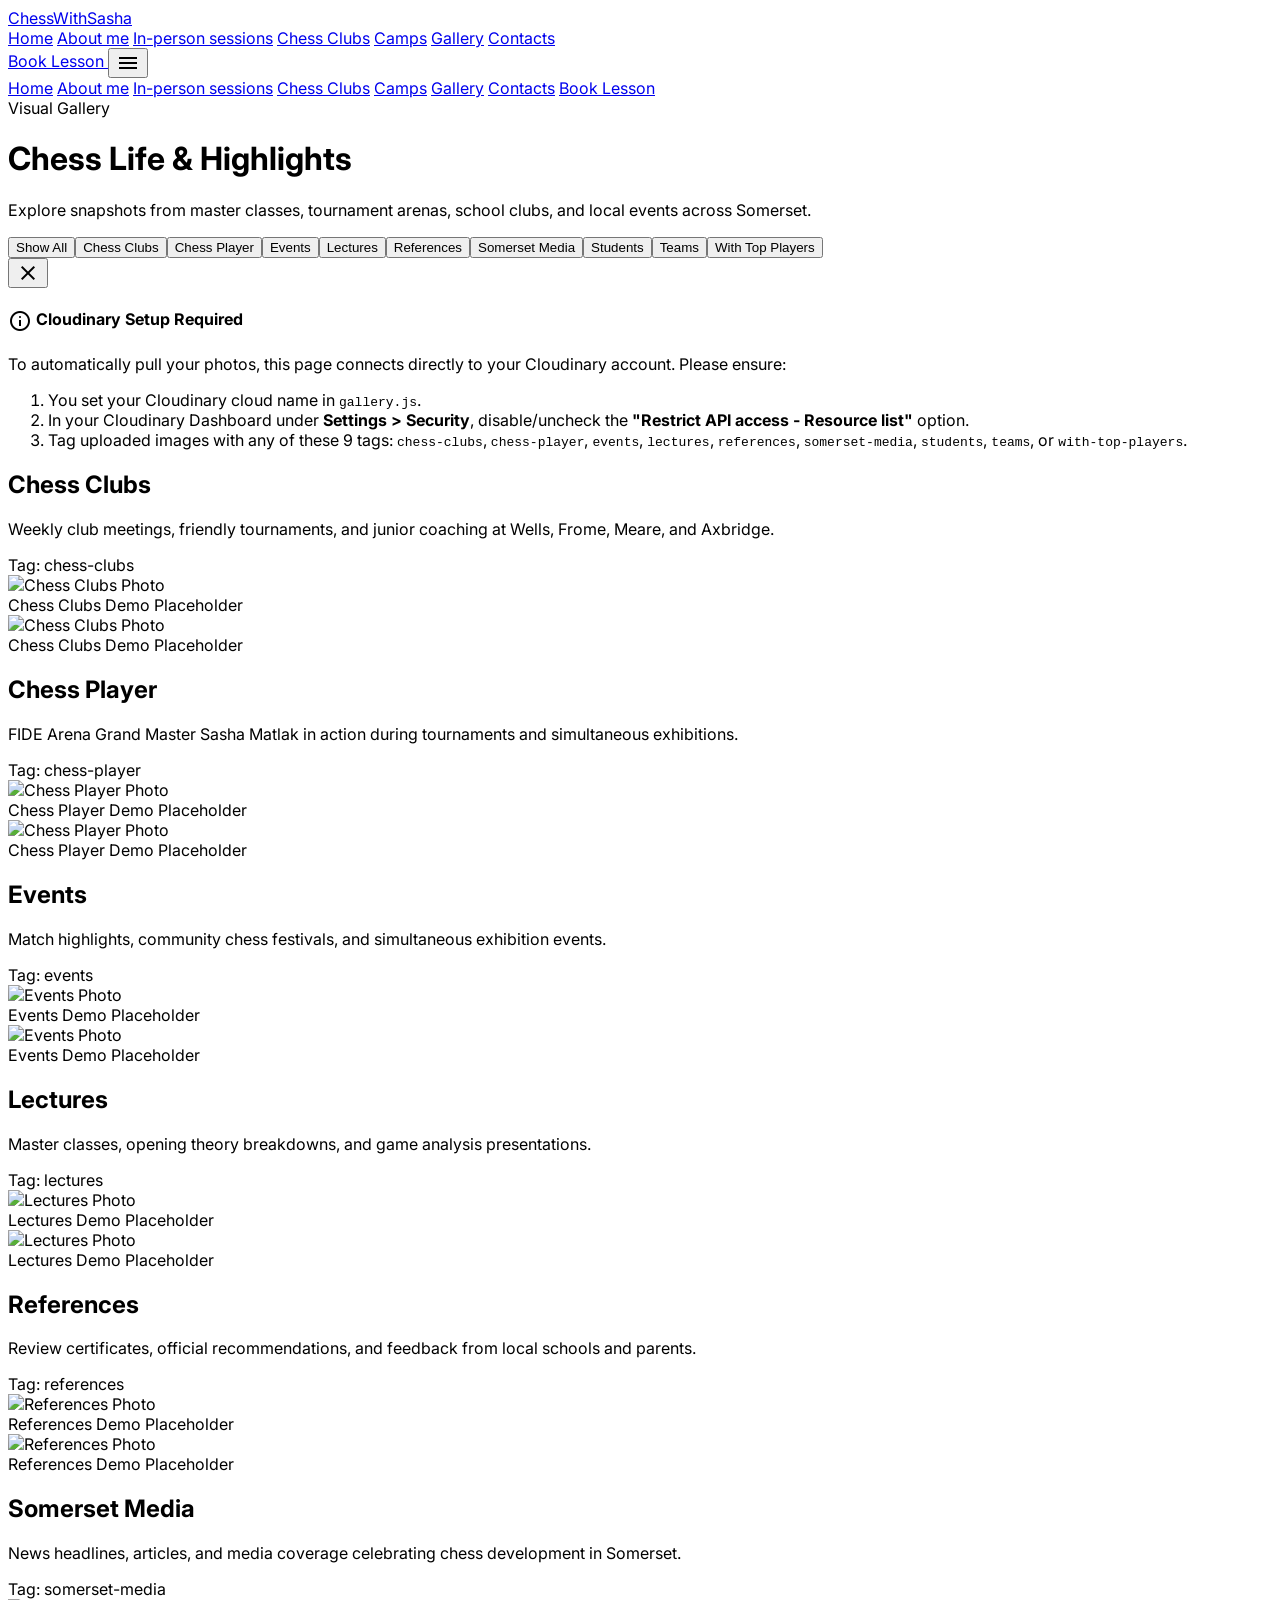
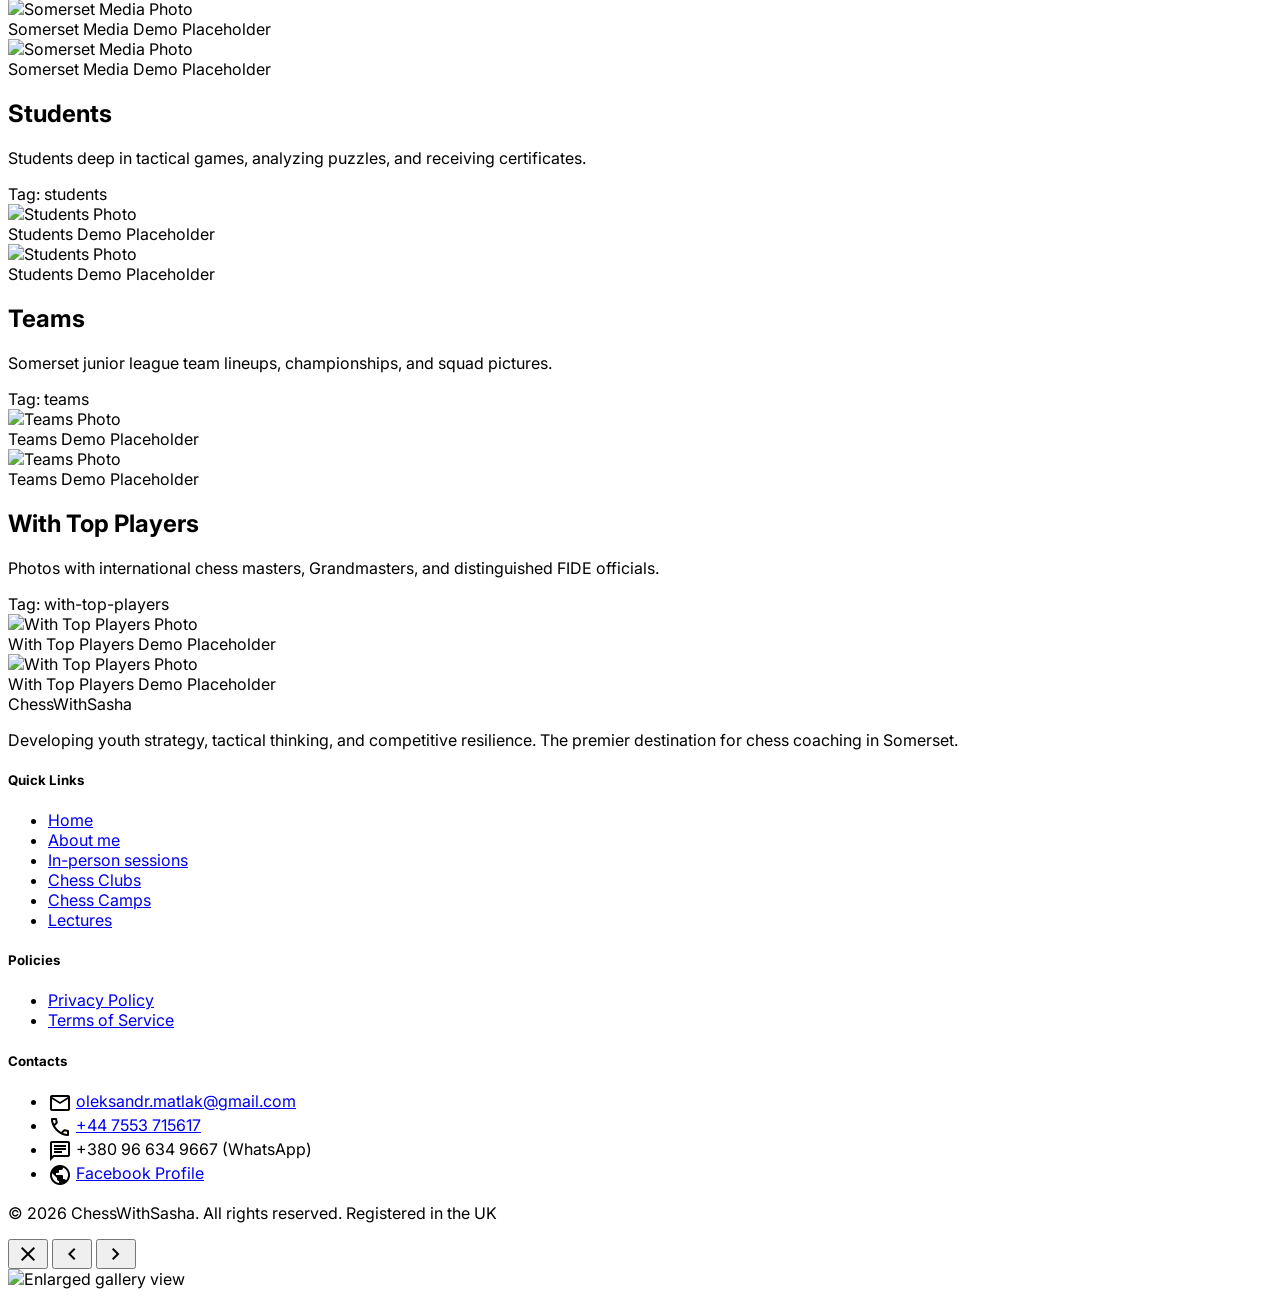
==== gallery.html @ dfef7be1 "Fix a bug" ====
<!DOCTYPE html>
<html class="light scroll-smooth" lang="en">

<head>
  <meta charset="utf-8">
  <meta content="width=device-width, initial-scale=1.0" name="viewport">
  <title>Gallery - ChessWithSasha</title>
  <meta name="description"
    content="Browse photo and video galleries from chess coaching, school clubs, training camps, and tournaments hosted by master Oleksandr Matlak in Somerset.">

  <!-- CSS Stylesheets -->
  <link rel="stylesheet" href="style.css">

  <!-- Tailwind CSS via CDN -->
  <script src="https://cdn.tailwindcss.com?plugins=forms,container-queries"></script>

  <!-- Google Material Icons -->
  <link href="https://fonts.googleapis.com/css2?family=Material+Symbols+Outlined" rel="stylesheet" />

  <script id="tailwind-config">
    tailwind.config = {
      darkMode: "class",
      theme: {
        extend: {
          "colors": {
            "on-tertiary": "#253143",
            "error-container": "#93000a",
            "secondary-fixed": "#ffe088",
            "surface-variant": "#f1f3f4",
            "secondary-container": "#af8d11",
            "on-error-container": "#ffdad6",
            "primary-fixed": "#1a1c1c",
            "primary-container": "#f1f3f4",
            "surface-container-lowest": "#ffffff",
            "tertiary-container": "#e0e7f1",
            "surface": "#f8f9fa",
            "surface-tint": "#5d5f5f",
            "outline-variant": "#c4c7c7",
            "on-primary-container": "#454747",
            "tertiary-fixed": "#253143",
            "primary-fixed-dim": "#454747",
            "outline": "#747778",
            "on-error": "#ffffff",
            "on-background": "#1a1c1c",
            "surface-container-high": "#e8eaed",
            "on-tertiary-fixed": "#ffffff",
            "secondary-fixed-dim": "#af8d11",
            "tertiary": "#3b475a",
            "on-secondary": "#ffffff",
            "inverse-on-surface": "#f1f3f4",
            "on-secondary-container": "#241a00",
            "on-primary": "#ffffff",
            "tertiary-fixed-dim": "#3b475a",
            "on-primary-fixed": "#ffffff",
            "error": "#ba1a1a",
            "on-surface": "#1a1c1c",
            "on-secondary-fixed-variant": "#574500",
            "background": "#f8f9fa",
            "surface-bright": "#ffffff",
            "surface-container-highest": "#dee1e6",
            "on-primary-fixed-variant": "#454747",
            "on-tertiary-container": "#253143",
            "on-surface-variant": "#444748",
            "inverse-surface": "#2f3131",
            "secondary": "#745b00",
            "on-tertiary-fixed-variant": "#3b475a",
            "inverse-primary": "#c6c6c7",
            "on-secondary-fixed": "#241a00",
            "surface-container": "#f1f3f4",
            "primary": "#5d5f5f",
            "surface-container-low": "#f8f9fa",
            "surface-dim": "#dee1e6",
            "accent-gold": "#c5a059",
            "surface-ebony": "#1a1c1c",
            "muted-silver": "#747778",
            "pure-white": "#ffffff",
            "slate-depth": "#2d394b"
          },
          "borderRadius": {
            "DEFAULT": "0.125rem",
            "lg": "0.25rem",
            "xl": "0.5rem",
            "full": "0.75rem"
          },
          "spacing": {
            "margin-mobile": "16px",
            "margin-desktop": "48px",
            "gutter": "24px",
            "container-max": "1200px",
            "base": "8px"
          },
          "fontFamily": {
            "headline-md": ["Manrope"],
            "body-md": ["Inter"],
            "body-lg": ["Inter"],
            "label-caps": ["Inter"],
            "display-lg-mobile": ["Manrope"],
            "display-lg": ["Manrope"],
            "headline-sm": ["Manrope"]
          },
          "fontSize": {
            "headline-md": ["32px", { "lineHeight": "40px", "fontWeight": "700" }],
            "body-md": ["16px", { "lineHeight": "24px", "fontWeight": "400" }],
            "body-lg": ["18px", { "lineHeight": "28px", "fontWeight": "400" }],
            "label-caps": ["12px", { "lineHeight": "16px", "letterSpacing": "0.1em", "fontWeight": "700" }],
            "display-lg-mobile": ["36px", { "lineHeight": "42px", "letterSpacing": "-0.02em", "fontWeight": "800" }],
            "display-lg": ["48px", { "lineHeight": "56px", "letterSpacing": "-0.02em", "fontWeight": "800" }],
            "headline-sm": ["24px", { "lineHeight": "32px", "fontWeight": "600" }]
          }
        },
      },
    }
  </script>
</head>

<body
  class="bg-surface-ebony text-pure-white font-body-md selection:bg-accent-gold selection:text-white min-h-screen flex flex-col">

  <header id="shared-header"></header>

  <main class="flex-grow">
    <!-- Top Header Section (Dark theme matching index hero) -->
    <div class="relative py-24 bg-surface-ebony border-b border-white/10">
      <div class="max-w-container-max mx-auto px-margin-desktop relative z-10 text-center">
        <!-- Hero Intro -->
        <span class="font-label-caps text-accent-gold tracking-[0.3em] uppercase mb-4 block font-bold">Visual Gallery</span>
        <h1 class="font-display-lg text-display-lg text-pure-white mb-6 leading-tight">Chess Life & Highlights</h1>
        <div class="h-1 w-24 bg-accent-gold mx-auto mb-6"></div>
        <p class="font-body-lg text-body-lg text-pure-white/80 max-w-2xl mx-auto mb-12 drop-shadow-md">
          Explore snapshots from master classes, tournament arenas, school clubs, and local events across Somerset.
        </p>

        <!-- Tag Filters Selector (Tabs) -->
        <div class="flex flex-wrap justify-center gap-2 mb-12 max-w-4xl mx-auto" id="gallery-filters">
          <!-- Will be dynamically generated by gallery.js -->
        </div>

        <!-- Cloudinary Instruction Box -->
        <div id="cloudinary-setup-guide" class="hidden max-w-3xl mx-auto p-6 bg-slate-depth/50 border border-accent-gold/20 rounded-lg text-sm text-pure-white/95 text-left relative">
          <button id="close-guide-btn" class="absolute top-3 right-3 text-pure-white/40 hover:text-accent-gold">
            <span class="material-symbols-outlined text-xl">close</span>
          </button>
          <h4 class="font-bold text-accent-gold uppercase tracking-wider mb-2 flex items-center gap-2">
            <span class="material-symbols-outlined text-lg">info</span> Cloudinary Setup Required
          </h4>
          <p class="mb-3">To automatically pull your photos, this page connects directly to your Cloudinary account. Please ensure:</p>
          <ol class="list-decimal pl-5 space-y-2 mb-3 text-pure-white/80">
            <li>You set your Cloudinary cloud name in <code class="bg-black/30 px-1.5 py-0.5 rounded text-accent-gold font-mono">gallery.js</code>.</li>
            <li>In your Cloudinary Dashboard under <strong>Settings &gt; Security</strong>, disable/uncheck the <strong>"Restrict API access - Resource list"</strong> option.</li>
            <li>Tag uploaded images with any of these 9 tags: <code class="bg-black/30 px-1 py-0.5 rounded text-white/90">chess-clubs</code>, <code class="bg-black/30 px-1 py-0.5 rounded text-white/90">chess-player</code>, <code class="bg-black/30 px-1 py-0.5 rounded text-white/90">events</code>, <code class="bg-black/30 px-1 py-0.5 rounded text-white/90">lectures</code>, <code class="bg-black/30 px-1 py-0.5 rounded text-white/90">references</code>, <code class="bg-black/30 px-1 py-0.5 rounded text-white/90">somerset-media</code>, <code class="bg-black/30 px-1 py-0.5 rounded text-white/90">students</code>, <code class="bg-black/30 px-1 py-0.5 rounded text-white/90">teams</code>, or <code class="bg-black/30 px-1 py-0.5 rounded text-white/90">with-top-players</code>.</li>
          </ol>
        </div>
      </div>
    </div>

    <!-- Gallery Sections Wrapper (Full width backgrounds span edge to edge) -->
    <div id="gallery-sections-container">
      <!-- 9 Sections will load here dynamically, alternating backgrounds -->
    </div>
  </main>

  <footer class="border-t bg-surface-ebony border-white/10 text-pure-white" id="shared-footer"></footer>

  <!-- Lightbox Modal -->
  <div id="lightbox-modal" class="fixed inset-0 z-50 bg-black/95 backdrop-blur-md hidden items-center justify-center p-4">
    <!-- Close Button -->
    <button id="lightbox-close" class="absolute top-6 right-6 text-pure-white/70 hover:text-accent-gold focus:outline-none transition-colors duration-200 z-50">
      <span class="material-symbols-outlined text-4xl">close</span>
    </button>
    
    <!-- Prev Button -->
    <button id="lightbox-prev" class="absolute left-4 md:left-8 top-1/2 -translate-y-1/2 text-pure-white/70 hover:text-accent-gold focus:outline-none transition-colors duration-200 z-50">
      <span class="material-symbols-outlined text-5xl">chevron_left</span>
    </button>
    
    <!-- Next Button -->
    <button id="lightbox-next" class="absolute right-4 md:right-8 top-1/2 -translate-y-1/2 text-pure-white/70 hover:text-accent-gold focus:outline-none transition-colors duration-200 z-50">
      <span class="material-symbols-outlined text-5xl">chevron_right</span>
    </button>

    <!-- Content Wrapper -->
    <div class="max-w-5xl max-h-[80vh] w-full flex flex-col items-center justify-center relative select-none">
      <img id="lightbox-image" src="" alt="Enlarged gallery view" class="max-w-full max-h-[75vh] object-contain rounded shadow-2xl transition-all duration-300 transform scale-95">
      <div id="lightbox-caption" class="text-pure-white/80 text-sm mt-4 text-center font-semibold tracking-wide"></div>
    </div>
  </div>

  <!-- Scripts -->
  <script src="header.js"></script>
  <script src="footer.js"></script>
  <script src="gallery.js"></script>
</body>

</html>
---- style.css ----
/* Google Fonts & Material Icons imported */
@import url('https://fonts.googleapis.com/css2?family=Inter:wght@400;500;600;700&family=Manrope:wght@600;700;800&family=Material+Symbols+Outlined:wght,FILL@100..700,0..1&display=swap');

/* Base Styles */
html {
  scroll-behavior: smooth;
}

body {
  font-family: 'Inter', sans-serif;
  overflow-x: hidden;
}

/* Material Symbols Setup */
.material-symbols-outlined {
  font-variation-settings: 'FILL' 0, 'wght' 400, 'GRAD' 0, 'opsz' 24;
  display: inline-block;
  vertical-align: middle;
}

/* Chessboard Decorative Background Pattern */
.board-pattern {
  background-image:
    linear-gradient(45deg, #e5e7eb 25%, transparent 25%),
    linear-gradient(-45deg, #e5e7eb 25%, transparent 25%),
    linear-gradient(45deg, transparent 75%, #e5e7eb 75%),
    linear-gradient(-45deg, transparent 75%, #e5e7eb 75%);
  background-size: 40px 40px;
  background-position: 0 0, 0 20px, 20px -20px, -20px 0px;
  opacity: 0.04;
}

/* Custom Scrollbar Styles */
::-webkit-scrollbar {
  width: 8px;
}

::-webkit-scrollbar-track {
  background: #1a1c1c;
  /* surface-ebony */
}

::-webkit-scrollbar-thumb {
  background: #c5a059;
  /* accent-gold */
  border-radius: 4px;
}

::-webkit-scrollbar-thumb:hover {
  background: #b18d48;
}

/* Custom Scrollbar for Inner Elements */
.custom-scrollbar::-webkit-scrollbar {
  width: 4px;
}

.custom-scrollbar::-webkit-scrollbar-track {
  background: #f1f3f4;
}

.custom-scrollbar::-webkit-scrollbar-thumb {
  background: #c5a059;
}

/* Scroll Animation Classes */
.scroll-reveal {
  opacity: 0;
  transform: translateY(30px);
  transition: opacity 0.8s cubic-bezier(0.16, 1, 0.3, 1), transform 0.8s cubic-bezier(0.16, 1, 0.3, 1);
}

.scroll-reveal.active {
  opacity: 1;
  transform: translateY(0);
}

/* Dynamic Grid Card Hover Effects */
.hover-card-rise {
  transition: transform 0.3s cubic-bezier(0.16, 1, 0.3, 1), box-shadow 0.3s cubic-bezier(0.16, 1, 0.3, 1), border-color 0.3s cubic-bezier(0.16, 1, 0.3, 1);
}

.hover-card-rise:hover {
  transform: translateY(-6px);
  box-shadow: 0 20px 25px -5px rgb(0 0 0 / 0.1), 0 8px 10px -6px rgb(0 0 0 / 0.1);
  border-color: rgba(197, 160, 89, 0.4);
}

/* Custom Loader Animation */
@keyframes spin-slow {
  0% {
    transform: rotate(0deg);
  }

  100% {
    transform: rotate(360deg);
  }
}

.animate-spin-slow {
  animation: spin-slow 2s linear infinite;
}

/* Interactive Calendar Custom Formatting */
.calendar-day-btn {
  transition: all 0.2s cubic-bezier(0.16, 1, 0.3, 1);
}

.calendar-day-btn:hover:not(:disabled) {
  background-color: rgba(197, 160, 89, 0.15);
  border-color: #cea82a;
}

.calendar-day-active {
  background-color: #cea82a !important;
  color: #1a1c1c !important;
  font-weight: 700;
}
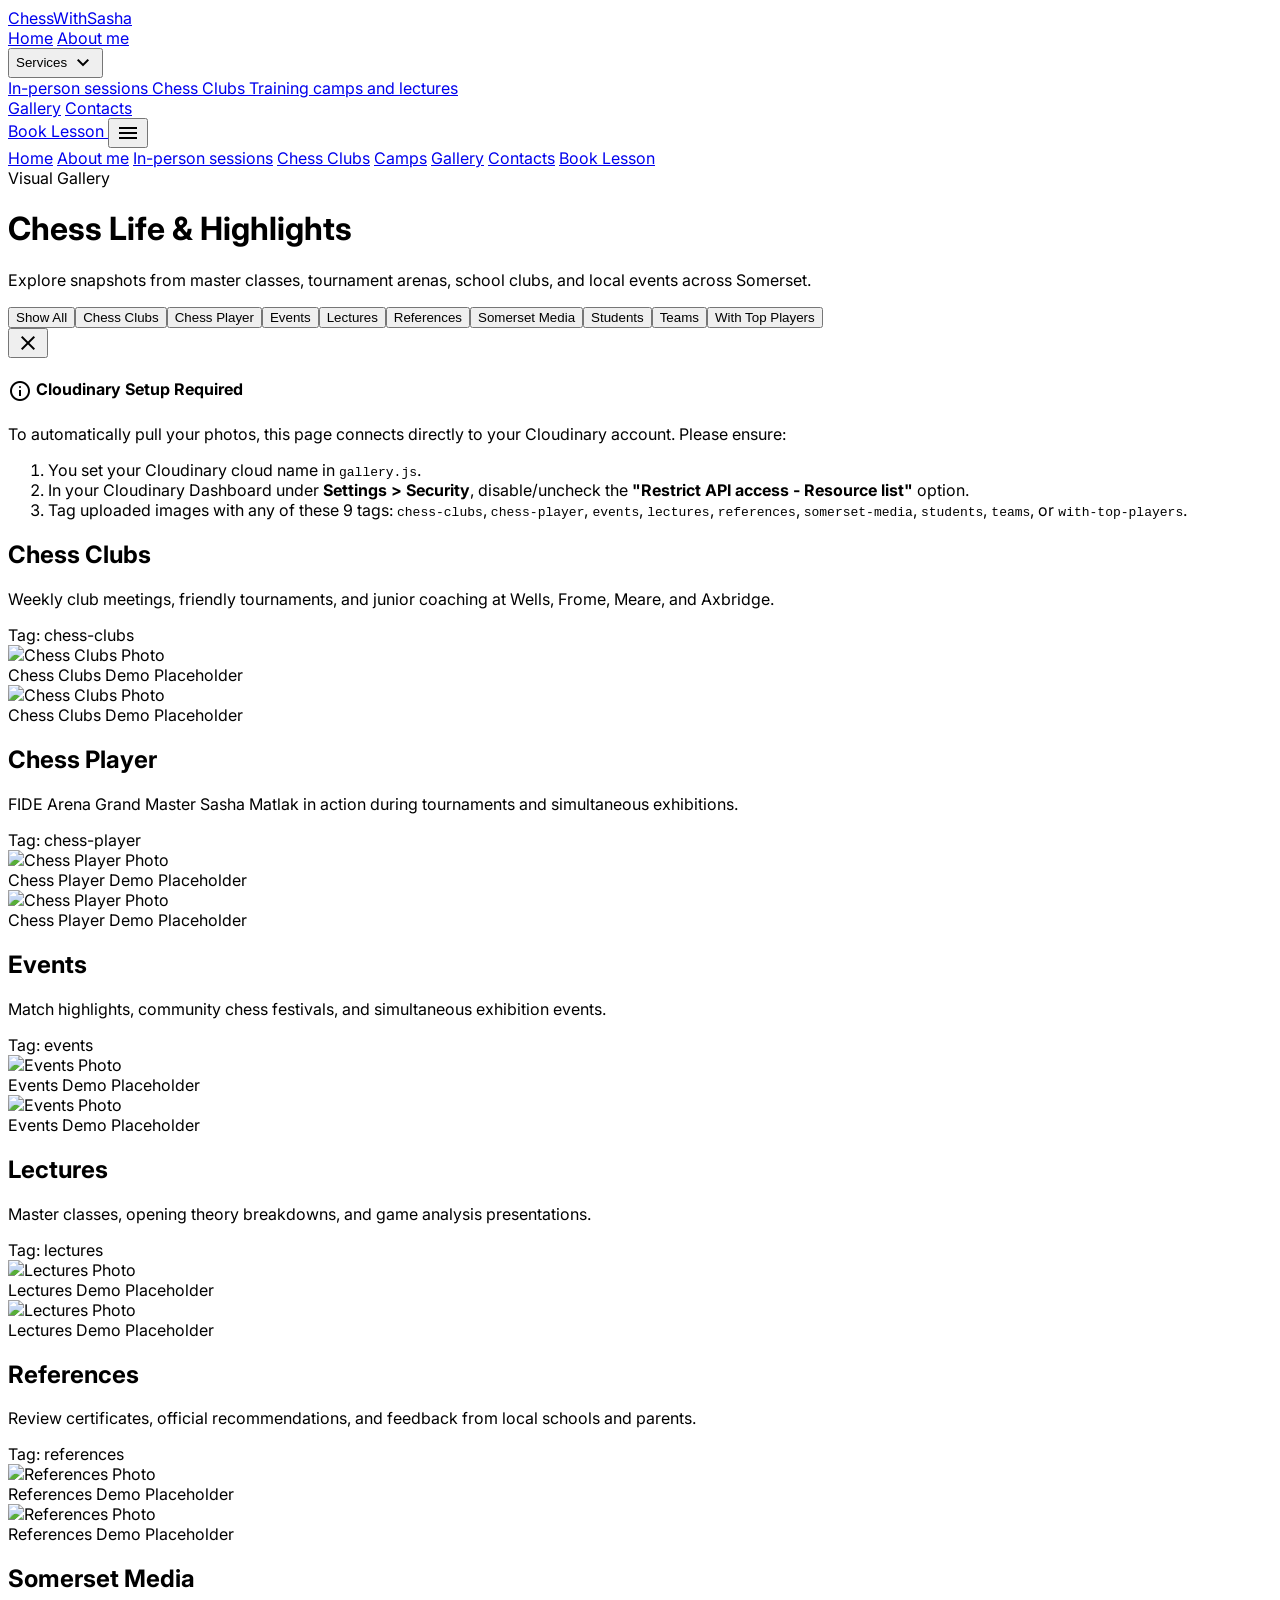
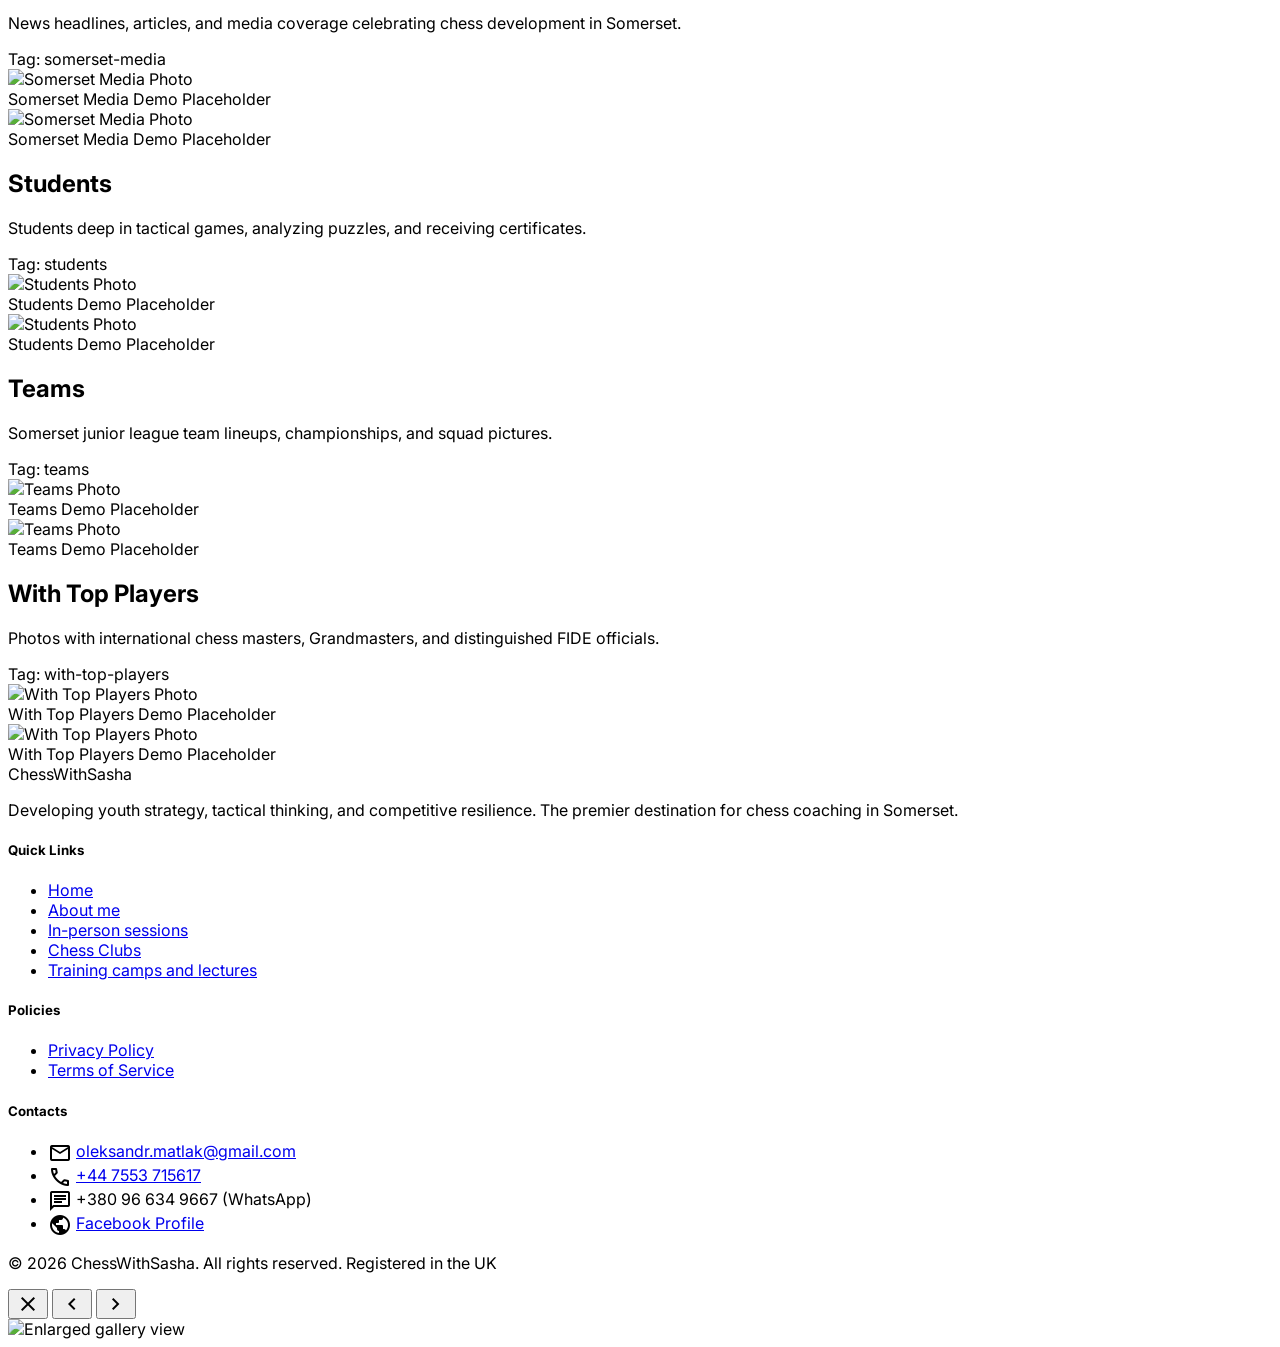
==== commit 86e98c51: "Add cloudinary gallery" ====
--- a/gallery.html
+++ b/gallery.html
@@ -123,7 +123,8 @@
     <div class="relative py-24 bg-surface-ebony border-b border-white/10">
       <div class="max-w-container-max mx-auto px-margin-desktop relative z-10 text-center">
         <!-- Hero Intro -->
-        <span class="font-label-caps text-accent-gold tracking-[0.3em] uppercase mb-4 block font-bold">Visual Gallery</span>
+        <span class="font-label-caps text-accent-gold tracking-[0.3em] uppercase mb-4 block font-bold">Visual
+          Gallery</span>
         <h1 class="font-display-lg text-display-lg text-pure-white mb-6 leading-tight">Chess Life & Highlights</h1>
         <div class="h-1 w-24 bg-accent-gold mx-auto mb-6"></div>
         <p class="font-body-lg text-body-lg text-pure-white/80 max-w-2xl mx-auto mb-12 drop-shadow-md">
@@ -136,18 +137,31 @@
         </div>
 
         <!-- Cloudinary Instruction Box -->
-        <div id="cloudinary-setup-guide" class="hidden max-w-3xl mx-auto p-6 bg-slate-depth/50 border border-accent-gold/20 rounded-lg text-sm text-pure-white/95 text-left relative">
+        <div id="cloudinary-setup-guide"
+          class="hidden max-w-3xl mx-auto p-6 bg-slate-depth/50 border border-accent-gold/20 rounded-lg text-sm text-pure-white/95 text-left relative">
           <button id="close-guide-btn" class="absolute top-3 right-3 text-pure-white/40 hover:text-accent-gold">
             <span class="material-symbols-outlined text-xl">close</span>
           </button>
           <h4 class="font-bold text-accent-gold uppercase tracking-wider mb-2 flex items-center gap-2">
             <span class="material-symbols-outlined text-lg">info</span> Cloudinary Setup Required
           </h4>
-          <p class="mb-3">To automatically pull your photos, this page connects directly to your Cloudinary account. Please ensure:</p>
+          <p class="mb-3">To automatically pull your photos, this page connects directly to your Cloudinary account.
+            Please ensure:</p>
           <ol class="list-decimal pl-5 space-y-2 mb-3 text-pure-white/80">
-            <li>You set your Cloudinary cloud name in <code class="bg-black/30 px-1.5 py-0.5 rounded text-accent-gold font-mono">gallery.js</code>.</li>
-            <li>In your Cloudinary Dashboard under <strong>Settings &gt; Security</strong>, disable/uncheck the <strong>"Restrict API access - Resource list"</strong> option.</li>
-            <li>Tag uploaded images with any of these 9 tags: <code class="bg-black/30 px-1 py-0.5 rounded text-white/90">chess-clubs</code>, <code class="bg-black/30 px-1 py-0.5 rounded text-white/90">chess-player</code>, <code class="bg-black/30 px-1 py-0.5 rounded text-white/90">events</code>, <code class="bg-black/30 px-1 py-0.5 rounded text-white/90">lectures</code>, <code class="bg-black/30 px-1 py-0.5 rounded text-white/90">references</code>, <code class="bg-black/30 px-1 py-0.5 rounded text-white/90">somerset-media</code>, <code class="bg-black/30 px-1 py-0.5 rounded text-white/90">students</code>, <code class="bg-black/30 px-1 py-0.5 rounded text-white/90">teams</code>, or <code class="bg-black/30 px-1 py-0.5 rounded text-white/90">with-top-players</code>.</li>
+            <li>You set your Cloudinary cloud name in <code
+                class="bg-black/30 px-1.5 py-0.5 rounded text-accent-gold font-mono">gallery.js</code>.</li>
+            <li>In your Cloudinary Dashboard under <strong>Settings &gt; Security</strong>, disable/uncheck the
+              <strong>"Restrict API access - Resource list"</strong> option.</li>
+            <li>Tag uploaded images with any of these 9 tags: <code
+                class="bg-black/30 px-1 py-0.5 rounded text-white/90">chess-clubs</code>, <code
+                class="bg-black/30 px-1 py-0.5 rounded text-white/90">chess-player</code>, <code
+                class="bg-black/30 px-1 py-0.5 rounded text-white/90">events</code>, <code
+                class="bg-black/30 px-1 py-0.5 rounded text-white/90">lectures</code>, <code
+                class="bg-black/30 px-1 py-0.5 rounded text-white/90">references</code>, <code
+                class="bg-black/30 px-1 py-0.5 rounded text-white/90">somerset-media</code>, <code
+                class="bg-black/30 px-1 py-0.5 rounded text-white/90">students</code>, <code
+                class="bg-black/30 px-1 py-0.5 rounded text-white/90">teams</code>, or <code
+                class="bg-black/30 px-1 py-0.5 rounded text-white/90">with-top-players</code>.</li>
           </ol>
         </div>
       </div>
@@ -162,25 +176,30 @@
   <footer class="border-t bg-surface-ebony border-white/10 text-pure-white" id="shared-footer"></footer>
 
   <!-- Lightbox Modal -->
-  <div id="lightbox-modal" class="fixed inset-0 z-50 bg-black/95 backdrop-blur-md hidden items-center justify-center p-4">
+  <div id="lightbox-modal"
+    class="fixed inset-0 z-50 bg-black/95 backdrop-blur-md hidden items-center justify-center p-4">
     <!-- Close Button -->
-    <button id="lightbox-close" class="absolute top-6 right-6 text-pure-white/70 hover:text-accent-gold focus:outline-none transition-colors duration-200 z-50">
+    <button id="lightbox-close"
+      class="absolute top-6 right-6 text-pure-white/70 hover:text-accent-gold focus:outline-none transition-colors duration-200 z-50">
       <span class="material-symbols-outlined text-4xl">close</span>
     </button>
-    
+
     <!-- Prev Button -->
-    <button id="lightbox-prev" class="absolute left-4 md:left-8 top-1/2 -translate-y-1/2 text-pure-white/70 hover:text-accent-gold focus:outline-none transition-colors duration-200 z-50">
+    <button id="lightbox-prev"
+      class="absolute left-4 md:left-8 top-1/2 -translate-y-1/2 text-pure-white/70 hover:text-accent-gold focus:outline-none transition-colors duration-200 z-50">
       <span class="material-symbols-outlined text-5xl">chevron_left</span>
     </button>
-    
+
     <!-- Next Button -->
-    <button id="lightbox-next" class="absolute right-4 md:right-8 top-1/2 -translate-y-1/2 text-pure-white/70 hover:text-accent-gold focus:outline-none transition-colors duration-200 z-50">
+    <button id="lightbox-next"
+      class="absolute right-4 md:right-8 top-1/2 -translate-y-1/2 text-pure-white/70 hover:text-accent-gold focus:outline-none transition-colors duration-200 z-50">
       <span class="material-symbols-outlined text-5xl">chevron_right</span>
     </button>
 
     <!-- Content Wrapper -->
     <div class="max-w-5xl max-h-[80vh] w-full flex flex-col items-center justify-center relative select-none">
-      <img id="lightbox-image" src="" alt="Enlarged gallery view" class="max-w-full max-h-[75vh] object-contain rounded shadow-2xl transition-all duration-300 transform scale-95">
+      <img id="lightbox-image" src="" alt="Enlarged gallery view"
+        class="max-w-full max-h-[75vh] object-contain rounded shadow-2xl transition-all duration-300 transform scale-95">
       <div id="lightbox-caption" class="text-pure-white/80 text-sm mt-4 text-center font-semibold tracking-wide"></div>
     </div>
   </div>
@@ -191,4 +210,4 @@
   <script src="gallery.js"></script>
 </body>
 
-</html>
+</html>
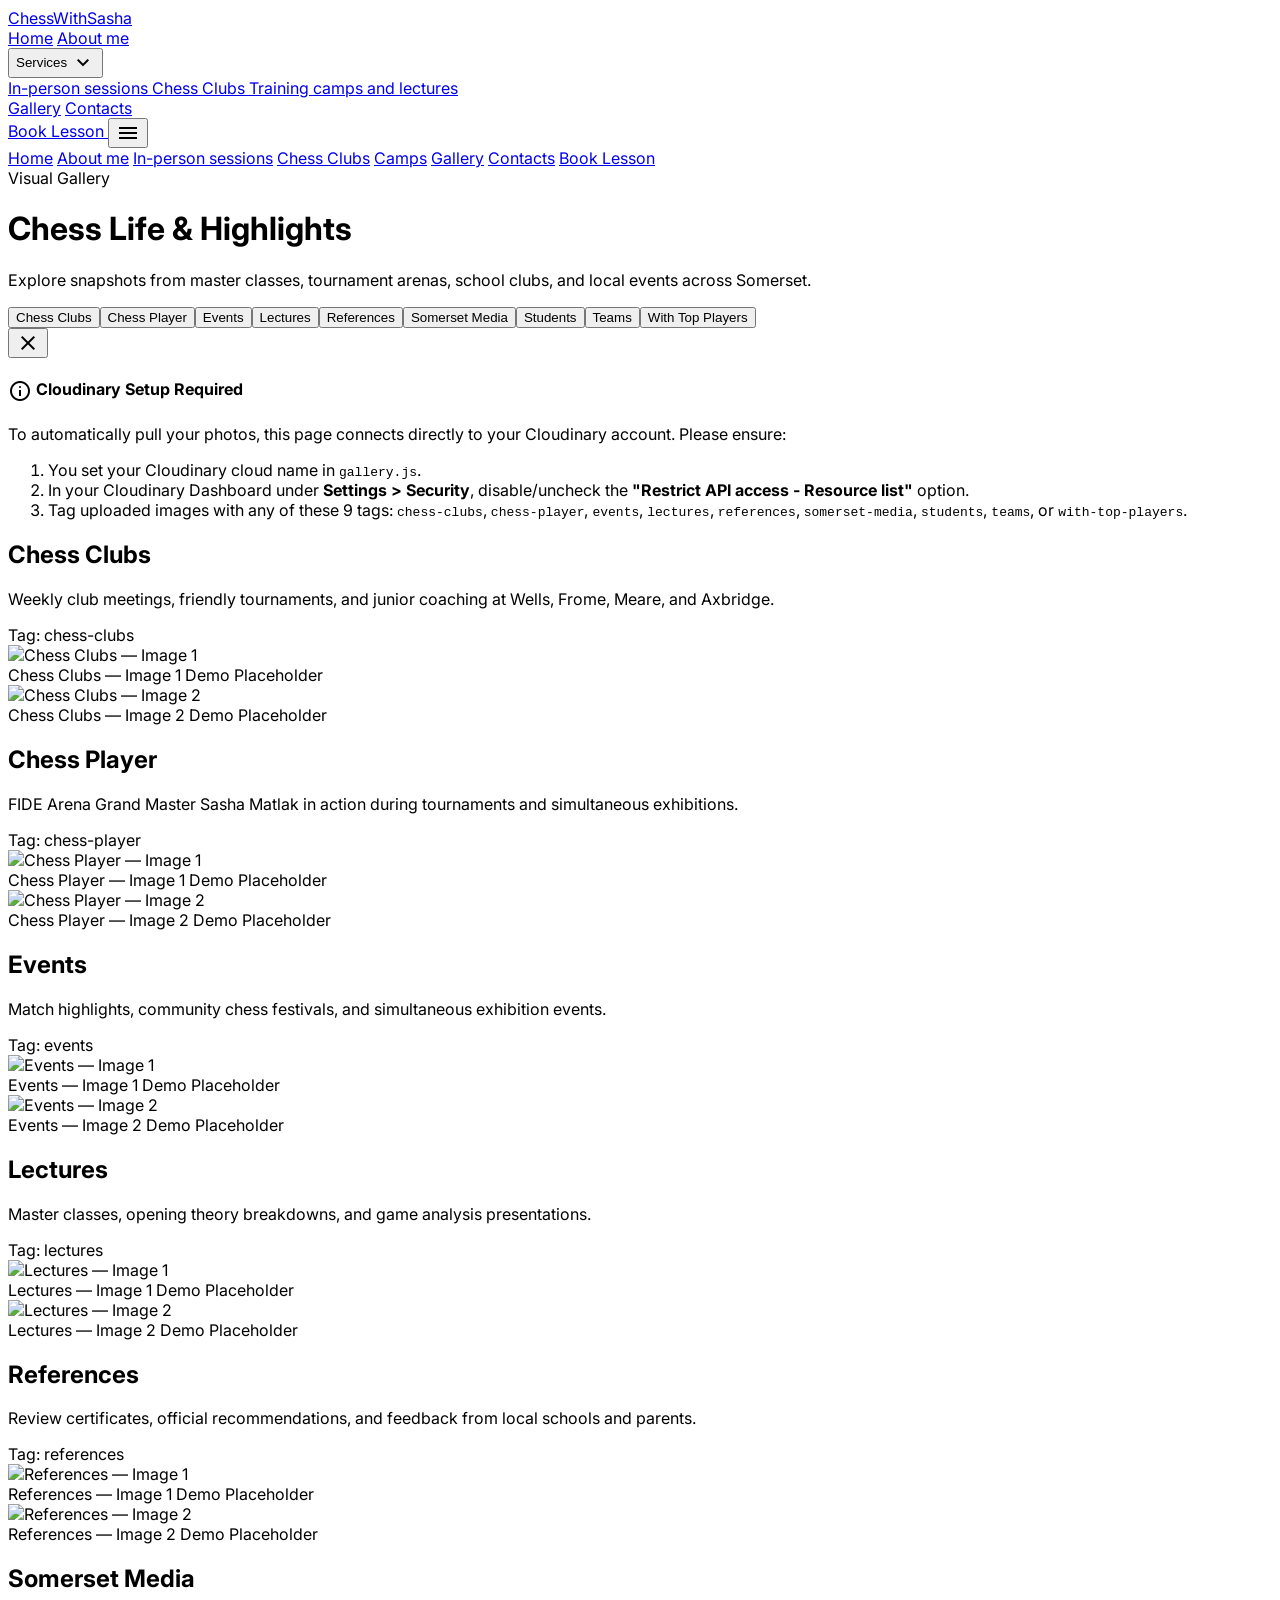
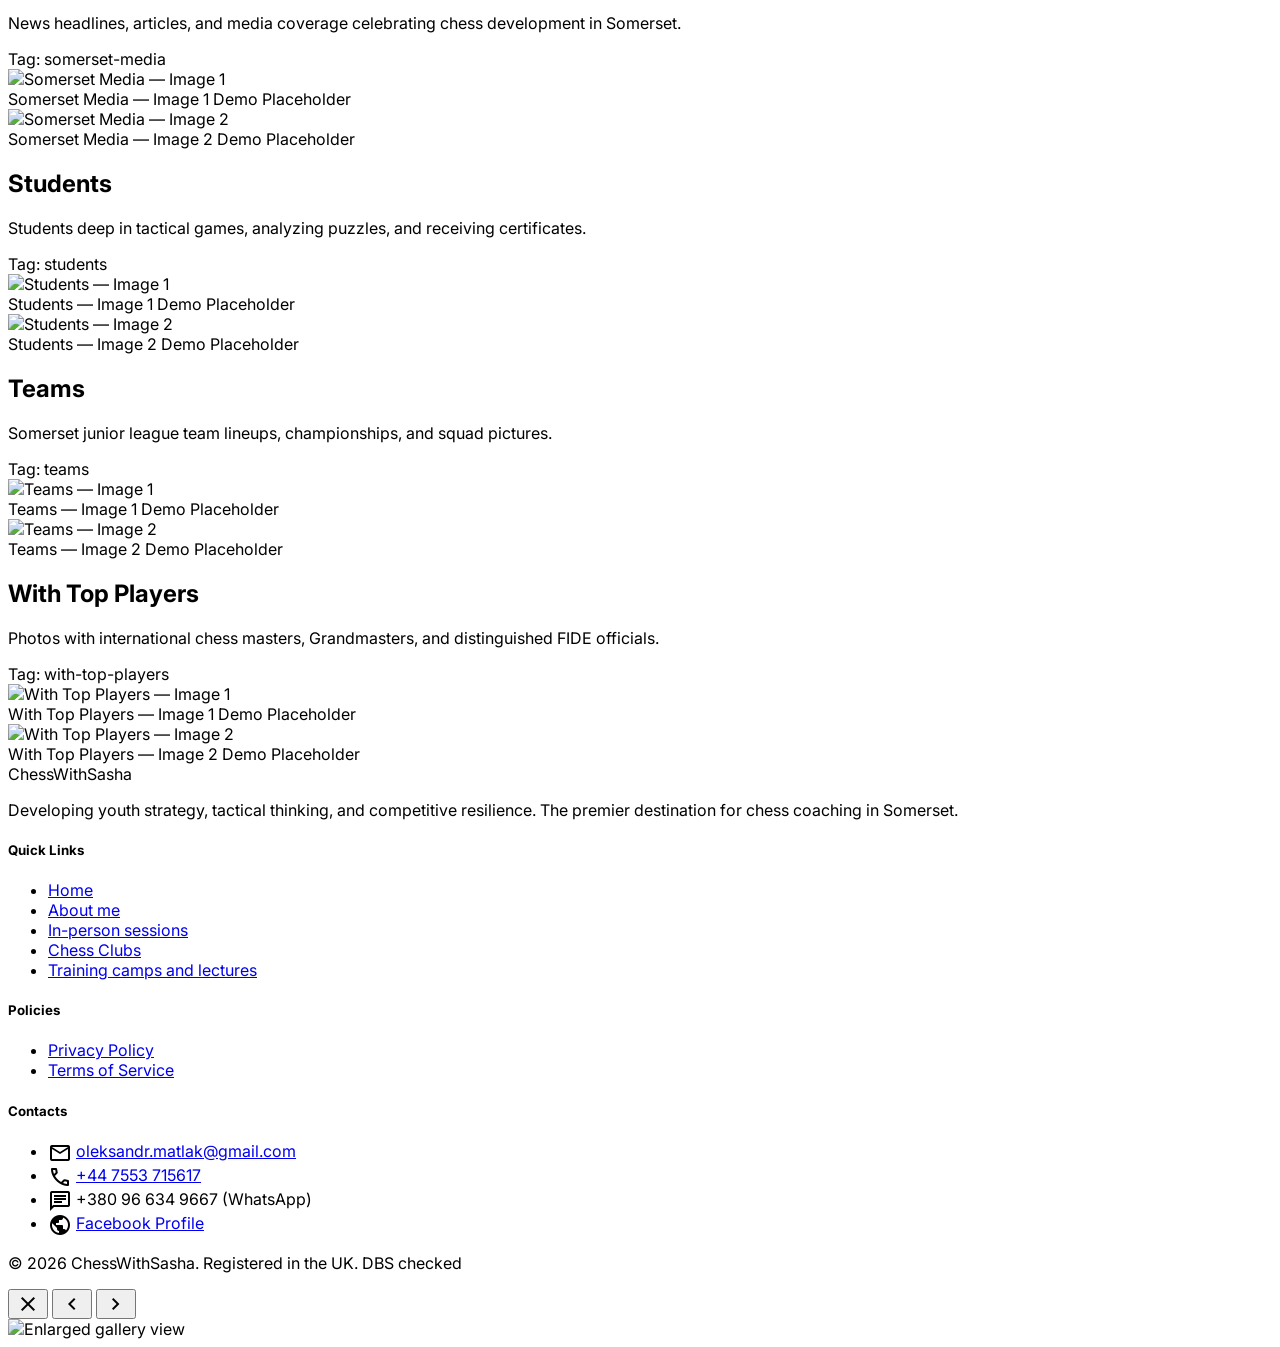
==== commit c19b1de7: "Fix gallery" ====
--- a/gallery.html
+++ b/gallery.html
@@ -151,7 +151,8 @@
             <li>You set your Cloudinary cloud name in <code
                 class="bg-black/30 px-1.5 py-0.5 rounded text-accent-gold font-mono">gallery.js</code>.</li>
             <li>In your Cloudinary Dashboard under <strong>Settings &gt; Security</strong>, disable/uncheck the
-              <strong>"Restrict API access - Resource list"</strong> option.</li>
+              <strong>"Restrict API access - Resource list"</strong> option.
+            </li>
             <li>Tag uploaded images with any of these 9 tags: <code
                 class="bg-black/30 px-1 py-0.5 rounded text-white/90">chess-clubs</code>, <code
                 class="bg-black/30 px-1 py-0.5 rounded text-white/90">chess-player</code>, <code
@@ -197,7 +198,7 @@
     </button>
 
     <!-- Content Wrapper -->
-    <div class="max-w-5xl max-h-[80vh] w-full flex flex-col items-center justify-center relative select-none">
+    <div class="max-w-5xl max-h-[80vh] w-full flex flex-col items-center justify-center relative">
       <img id="lightbox-image" src="" alt="Enlarged gallery view"
         class="max-w-full max-h-[75vh] object-contain rounded shadow-2xl transition-all duration-300 transform scale-95">
       <div id="lightbox-caption" class="text-pure-white/80 text-sm mt-4 text-center font-semibold tracking-wide"></div>
